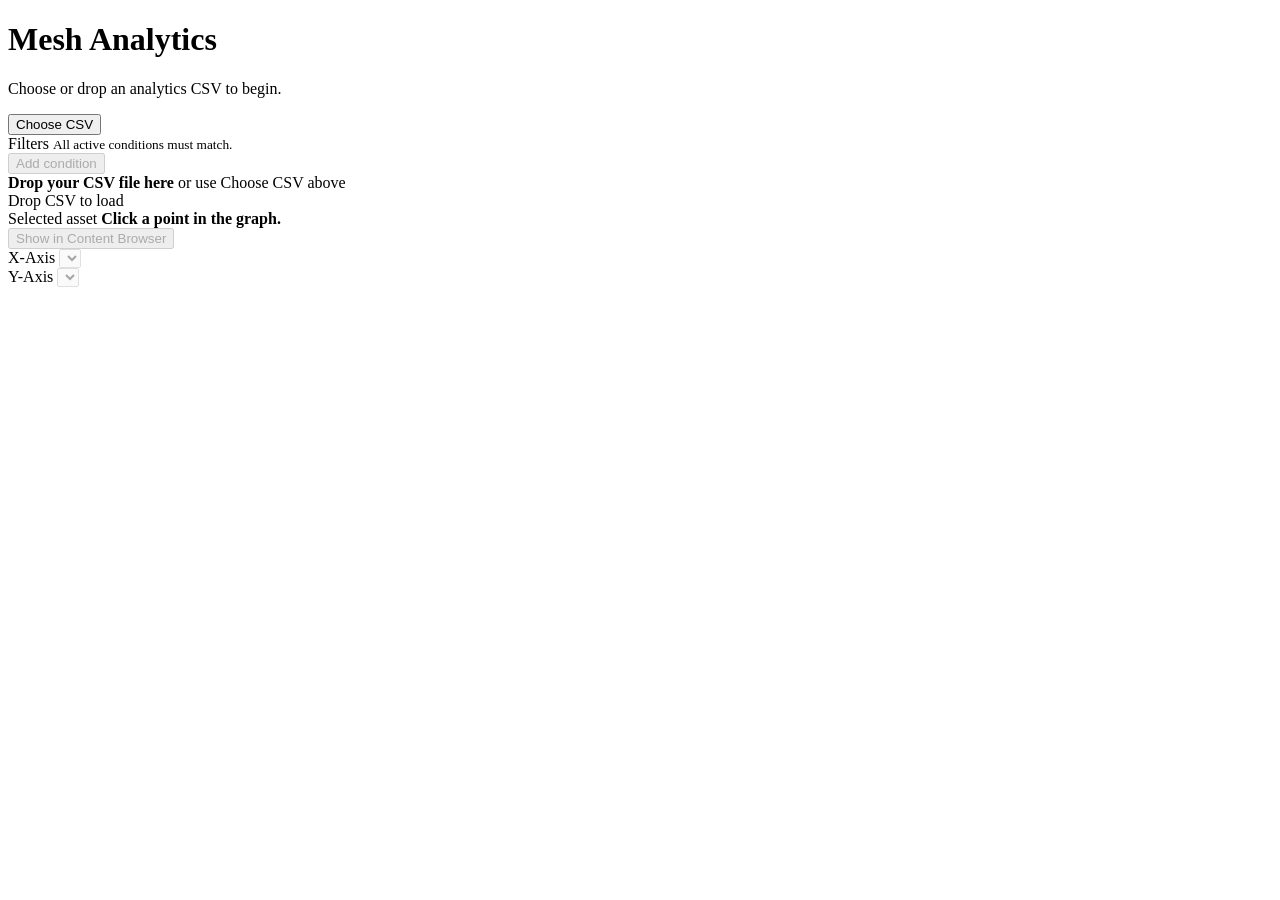
==== Report/index.html @ e3d7881c "UEv4.27" ====
<!doctype html>
<html lang="en">
<head>
    <meta charset="utf-8">
    <meta name="viewport" content="width=device-width, initial-scale=1">
    <title>Mesh Analytics Report</title>
    <link id="report-stylesheet" rel="stylesheet" href="core/styles.css">
    <script>
        if (window.location.protocol === "http:" || window.location.protocol === "https:") {
            document.getElementById("report-stylesheet").href = "styles";
        }

        window.addEventListener("DOMContentLoaded", () => {
            const isEditorServed = window.location.protocol === "http:" ||
                window.location.protocol === "https:";
            const plotlyScript = document.createElement("script");
            plotlyScript.src = isEditorServed ? "plotly" : "core/plotly-basic-3.7.0.min.js";
            plotlyScript.addEventListener("load", () => {
                const appScript = document.createElement("script");
                appScript.src = isEditorServed ? "script" : "core/app.js";
                document.body.appendChild(appScript);
            });
            document.body.appendChild(plotlyScript);
        });
    </script>
</head>
<body>
    <main class="report-shell">
        <header class="report-header">
            <div>
                <h1>Mesh Analytics</h1>
                <p id="file-summary">Choose or drop an analytics CSV to begin.</p>
            </div>
            <button id="choose-file" class="file-button" type="button">Choose CSV</button>
            <input id="csv-file" type="file" accept=".csv,text/csv" hidden>
        </header>

        <section class="filter-panel" aria-labelledby="filter-title">
            <div class="filter-header">
                <div>
                    <span id="filter-title">Filters</span>
                    <small>All active conditions must match.</small>
                </div>
                <button id="add-filter" type="button" disabled>Add condition</button>
            </div>
            <div id="filter-list"></div>
        </section>

        <section id="drop-zone" class="chart-stage" aria-label="Mesh Analytics scatter plot">
            <div id="chart" aria-live="polite"></div>
            <div id="empty-state">
                <strong>Drop your CSV file here</strong>
                <span>or use Choose CSV above</span>
            </div>
            <div id="drop-overlay" aria-hidden="true">Drop CSV to load</div>
        </section>

        <section class="asset-action" aria-label="Selected graph asset">
            <div>
                <span>Selected asset</span>
                <strong id="selected-asset">Click a point in the graph.</strong>
                <small id="bridge-status" role="status"></small>
            </div>
            <button id="show-in-content-browser" type="button" disabled>Show in Content Browser</button>
        </section>

        <section class="axis-controls" aria-label="Chart axes">
            <div class="axis-field">
                <label for="x-axis">X-Axis</label>
                <select id="x-axis" disabled></select>
            </div>
            <div class="axis-field">
                <label for="y-axis">Y-Axis</label>
                <select id="y-axis" disabled></select>
            </div>
        </section>

        <p id="status" role="status"></p>
    </main>
</body>
</html>
---- Report/core/styles.css ----
:root {
    color-scheme: dark;
    font-family: Inter, ui-sans-serif, system-ui, -apple-system, BlinkMacSystemFont, "Segoe UI", sans-serif;
    background: #0d0f12;
    color: #f3f5f7;
}

* {
    box-sizing: border-box;
}

body {
    min-width: 320px;
    margin: 0;
    background: #0d0f12;
}

.report-shell {
    width: min(1600px, 100%);
    margin: 0 auto;
    padding: 28px;
}

.report-header {
    display: flex;
    align-items: center;
    justify-content: space-between;
    gap: 24px;
    margin-bottom: 18px;
}

h1 {
    margin: 0;
    font-size: clamp(22px, 2.2vw, 32px);
    font-weight: 600;
    letter-spacing: -0.02em;
}

.report-header p,
#status {
    margin: 5px 0 0;
    color: #9ba4ae;
}

.file-button {
    flex: none;
    padding: 10px 17px;
    border: 1px solid #46505b;
    border-radius: 7px;
    background: #20262d;
    color: #f3f5f7;
    cursor: pointer;
    font: inherit;
    font-weight: 600;
}

.file-button:hover {
    background: #2a323b;
}

.file-button:focus-visible {
    outline: 2px solid #36a3ff;
    outline-offset: 2px;
}

.visually-hidden {
    position: absolute;
    width: 1px;
    height: 1px;
    padding: 0;
    margin: -1px;
    overflow: hidden;
    clip: rect(0, 0, 0, 0);
    white-space: nowrap;
    border: 0;
}

.filter-panel {
    width: min(860px, 100%);
    margin: 0 auto 18px;
}

.filter-value-menu {
    position: relative;
    min-width: 0;
}

.filter-value-menu > summary {
    min-height: 42px;
    overflow: hidden;
    padding: 10px 38px 9px 12px;
    border: 1px solid #46505b;
    border-radius: 7px;
    background: #12161a;
    color: #f3f5f7;
    cursor: pointer;
    list-style-position: inside;
    text-overflow: ellipsis;
    white-space: nowrap;
}

.filter-value-menu > summary:focus-visible {
    outline: 2px solid #36a3ff;
    outline-offset: 2px;
}

.filter-value-content {
    position: absolute;
    z-index: 20;
    top: calc(100% + 6px);
    right: 0;
    width: min(420px, calc(100vw - 32px));
    padding: 14px;
    border: 1px solid #46505b;
    border-radius: 7px;
    background: #171b20;
    box-shadow: 0 14px 34px rgb(0 0 0 / 42%);
}

.filter-value-actions {
    display: flex;
    justify-content: flex-end;
    margin-bottom: 10px;
}

.filter-value-actions button {
    min-height: 36px;
    padding: 0 12px;
    border: 1px solid #46505b;
    border-radius: 7px;
    background: #20262d;
    color: #f3f5f7;
    cursor: pointer;
    font: inherit;
}

.filter-value-actions button:hover:not(:disabled) {
    background: #2a323b;
}

.filter-value-actions button:disabled {
    opacity: 0.45;
    cursor: default;
}

.filter-value-option {
    display: flex;
    align-items: center;
    gap: 9px;
    cursor: pointer;
}

.filter-value-list {
    max-height: 260px;
    overflow-y: auto;
    border-top: 1px solid #39424c;
}

.filter-value-option {
    min-height: 38px;
    padding: 7px 5px;
    border-bottom: 1px solid #2d353e;
}

.filter-value-option:hover {
    background: #20262d;
}

.filter-value-count {
    min-width: 4ch;
    color: #9ba4ae;
    font-variant-numeric: tabular-nums;
    text-align: right;
}

.filter-value-text {
    min-width: 0;
    overflow-wrap: anywhere;
}

.filter-value-actions button:focus-visible,
.filter-value-option input:focus-visible {
    outline: 2px solid #36a3ff;
    outline-offset: 2px;
}

.filter-header {
    display: flex;
    align-items: center;
    justify-content: space-between;
    gap: 18px;
    margin-bottom: 10px;
}

.filter-header > div {
    display: flex;
    align-items: baseline;
    gap: 10px;
}

#filter-title {
    font-size: 18px;
    font-weight: 500;
}

.filter-header small {
    color: #9ba4ae;
}

#filter-list {
    display: grid;
    gap: 8px;
}

.filter-condition {
    display: grid;
    grid-template-columns: minmax(180px, 1fr) minmax(145px, 180px) minmax(165px, 220px) auto;
    align-items: center;
    gap: 10px;
}

.filter-condition > select,
.filter-condition > input,
.filter-header button,
.filter-condition > button {
    min-height: 42px;
    border: 1px solid #46505b;
    border-radius: 7px;
    background: #12161a;
    color: #f3f5f7;
    font: inherit;
}

.filter-condition > select {
    width: 100%;
    padding: 0 38px 0 12px;
}

.filter-condition > input {
    width: 100%;
    min-width: 0;
    padding: 0 12px;
}

.filter-header button,
.filter-condition > button {
    padding: 0 14px;
    background: #20262d;
    cursor: pointer;
    font-weight: 600;
}

.filter-header button:hover:not(:disabled),
.filter-condition > button:hover:not(:disabled) {
    background: #2a323b;
}

.filter-condition > select:focus,
.filter-condition > input:focus,
.filter-header button:focus-visible,
.filter-condition > button:focus-visible {
    outline: 2px solid #36a3ff;
    outline-offset: 2px;
}

.filter-header button:disabled {
    opacity: 0.45;
}

.chart-stage {
    position: relative;
    min-height: clamp(420px, 64vh, 820px);
    overflow: hidden;
    border: 1px solid #3a4652;
    background: #171b20;
}

#chart {
    width: 100%;
    min-height: inherit;
}

#empty-state,
#drop-overlay {
    position: absolute;
    inset: 0;
    display: flex;
    flex-direction: column;
    align-items: center;
    justify-content: center;
    gap: 8px;
    color: #b8c1ca;
    pointer-events: none;
}

#empty-state strong {
    color: #f3f5f7;
    font-size: clamp(20px, 2vw, 28px);
}

#drop-overlay {
    display: none;
    border: 3px dashed #36a3ff;
    background: rgb(13 15 18 / 88%);
    color: #f3f5f7;
    font-size: clamp(22px, 2.4vw, 34px);
    font-weight: 600;
    z-index: 10;
}

.is-dragging #drop-overlay {
    display: flex;
}

.has-data #empty-state {
    display: none;
}

.asset-action {
    display: flex;
    align-items: center;
    justify-content: space-between;
    gap: 20px;
    padding-top: 16px;
}

.asset-action > div {
    min-width: 0;
}

.asset-action span,
.asset-action small {
    display: block;
    color: #9ba4ae;
}

.asset-action strong {
    display: block;
    overflow: hidden;
    margin-top: 3px;
    text-overflow: ellipsis;
    white-space: nowrap;
}

.asset-action small {
    min-height: 18px;
    margin-top: 3px;
}

.asset-action small.error {
    color: #ff8f8f;
}

.asset-action button {
    flex: none;
    min-height: 42px;
    padding: 0 16px;
    border: 1px solid #46505b;
    border-radius: 7px;
    background: #20262d;
    color: #f3f5f7;
    cursor: pointer;
    font: inherit;
    font-weight: 600;
}

.asset-action button:hover:not(:disabled) {
    background: #2a323b;
}

.asset-action button:focus-visible {
    outline: 2px solid #36a3ff;
    outline-offset: 2px;
}

.asset-action button:disabled {
    opacity: 0.45;
    cursor: default;
}

.axis-controls {
    display: grid;
    grid-template-columns: minmax(250px, 1fr) minmax(250px, 1fr);
    align-items: center;
    gap: 18px 26px;
    padding: 26px 0 6px;
}

.axis-field {
    display: grid;
    grid-template-columns: auto minmax(180px, 1fr);
    align-items: center;
    gap: 12px;
}

.axis-controls label {
    font-size: 18px;
    font-weight: 500;
}

.axis-controls select {
    width: 100%;
    min-height: 48px;
    padding: 0 42px 0 15px;
    border: 1px solid #46505b;
    border-radius: 7px;
    background: #12161a;
    color: #f3f5f7;
    font: inherit;
    font-size: 18px;
}

.axis-controls select:focus {
    outline: 2px solid #36a3ff;
    outline-offset: 2px;
}

.axis-controls select:disabled {
    opacity: 0.45;
}

#status {
    min-height: 24px;
    text-align: center;
}

#status.error {
    color: #ff8f8f;
}

@media (max-width: 760px) {
    .report-shell {
        padding: 16px;
    }

    .report-header {
        align-items: flex-start;
    }

    .chart-stage {
        min-height: 430px;
    }

    .filter-condition {
        grid-template-columns: 1fr 1fr;
    }

    .filter-condition > input,
    .filter-condition > .filter-value-menu {
        grid-column: 1 / -1;
    }

    .filter-condition > button {
        grid-column: 2;
        justify-self: end;
    }

    .axis-controls {
        grid-template-columns: 1fr;
        gap: 8px;
        padding-top: 20px;
    }
}

@media (max-width: 440px) {
    .report-header {
        flex-direction: column;
    }

    .file-button {
        width: 100%;
        text-align: center;
    }

    .asset-action {
        align-items: stretch;
        flex-direction: column;
    }

    .asset-action button {
        width: 100%;
    }

    .filter-header,
    .filter-header > div {
        align-items: stretch;
        flex-direction: column;
    }

    .filter-condition {
        grid-template-columns: 1fr;
    }

    .filter-condition > input,
    .filter-condition > .filter-value-menu {
        grid-column: auto;
    }

    .filter-condition > button {
        grid-column: auto;
        justify-self: stretch;
    }
}
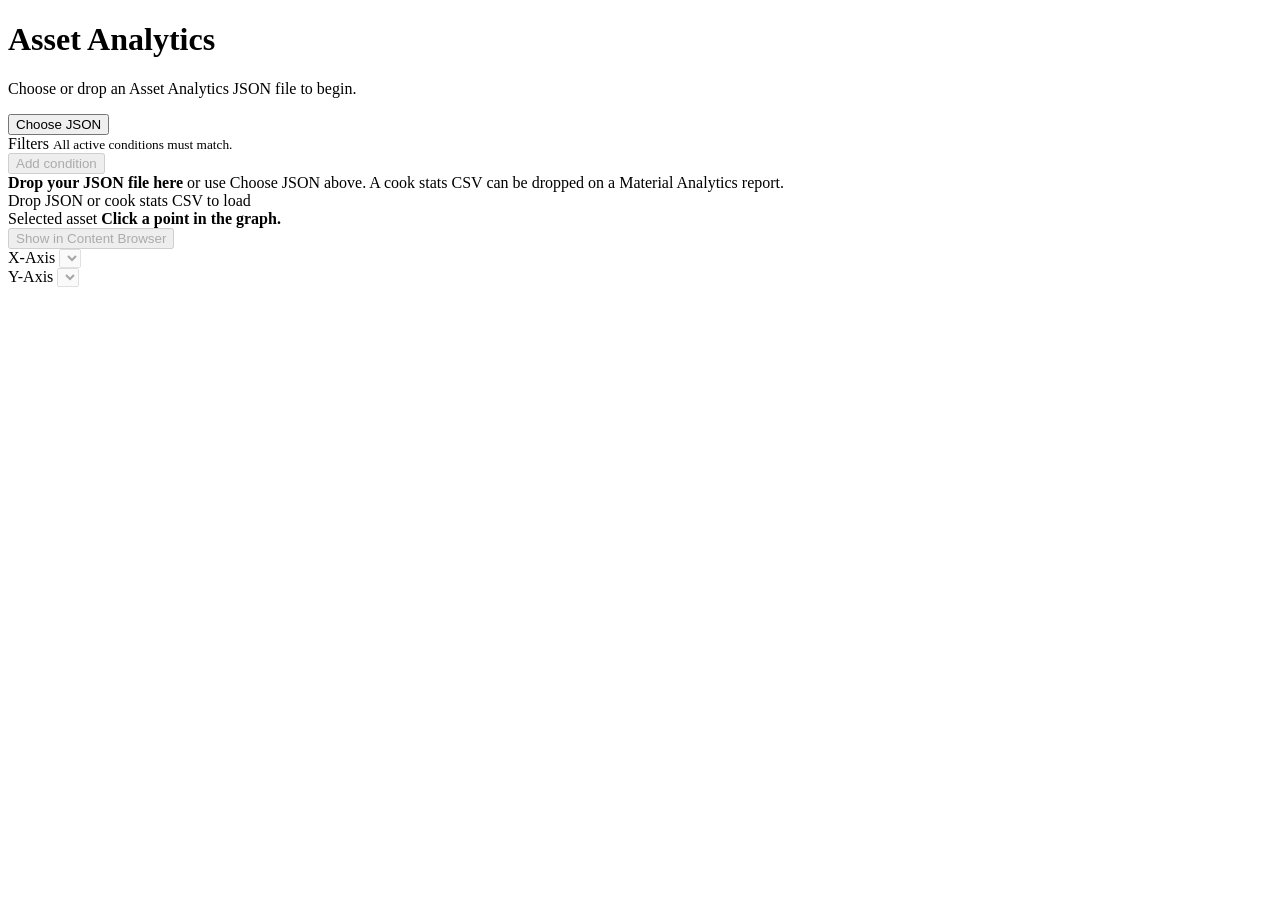
==== commit a3ba91db: "MaterialInstanceGridAndLighterUserLoading Material report: - Add a collapsible instance x static par" ====
--- a/Report/index.html
+++ b/Report/index.html
@@ -3,24 +3,30 @@
 <head>
     <meta charset="utf-8">
     <meta name="viewport" content="width=device-width, initial-scale=1">
-    <title>Mesh Analytics Report</title>
+    <title>Asset Analytics Report</title>
     <link id="report-stylesheet" rel="stylesheet" href="core/styles.css">
     <script>
-        if (window.location.protocol === "http:" || window.location.protocol === "https:") {
+        // The editor serves the report over HTTP; opened as a file, the page loads its files from disk.
+        // The report types load before the engine (report.js), which shows the type in ?type= or of the loaded JSON.
+        const isEditorServed = window.location.protocol === "http:" || window.location.protocol === "https:";
+        if (isEditorServed) {
             document.getElementById("report-stylesheet").href = "styles";
         }
 
         window.addEventListener("DOMContentLoaded", () => {
-            const isEditorServed = window.location.protocol === "http:" ||
-                window.location.protocol === "https:";
-            const plotlyScript = document.createElement("script");
-            plotlyScript.src = isEditorServed ? "plotly" : "core/plotly-basic-3.7.0.min.js";
-            plotlyScript.addEventListener("load", () => {
-                const appScript = document.createElement("script");
-                appScript.src = isEditorServed ? "script" : "core/app.js";
-                document.body.appendChild(appScript);
-            });
-            document.body.appendChild(plotlyScript);
+            const scripts = isEditorServed
+                ? ["plotly", "mesh-script", "material-script", "script"]
+                : ["core/plotly-basic-3.7.0.min.js", "core/mesh.js", "core/material.js", "core/report.js"];
+            const loadNextScript = index => {
+                if (index >= scripts.length) {
+                    return;
+                }
+                const script = document.createElement("script");
+                script.src = scripts[index];
+                script.addEventListener("load", () => loadNextScript(index + 1));
+                document.body.appendChild(script);
+            };
+            loadNextScript(0);
         });
     </script>
 </head>
@@ -28,11 +34,19 @@
     <main class="report-shell">
         <header class="report-header">
             <div>
-                <h1>Mesh Analytics</h1>
-                <p id="file-summary">Choose or drop an analytics CSV to begin.</p>
+                <h1 id="report-title">Asset Analytics</h1>
+                <p id="file-summary">Choose or drop an Asset Analytics JSON file to begin.</p>
+                <p id="cook-stats-summary" data-report-type="material" hidden>Optional: load a cook's Saved/MaterialStats CSV to show real cooked shader counts.</p>
             </div>
-            <button id="choose-file" class="file-button" type="button">Choose CSV</button>
-            <input id="csv-file" type="file" accept=".csv,text/csv" hidden>
+            <div class="header-actions">
+                <div class="header-actions" data-report-type="material" hidden>
+                    <select id="cook-platform" aria-label="Cook stats shader platform" hidden></select>
+                    <button id="choose-cook-stats" class="file-button" type="button">Load Cook Stats</button>
+                </div>
+                <button id="choose-file" class="file-button" type="button">Choose JSON</button>
+            </div>
+            <input id="json-file" type="file" accept=".json,application/json" hidden>
+            <input id="cook-stats-file" type="file" accept=".csv,text/csv" hidden>
         </header>
 
         <section class="filter-panel" aria-labelledby="filter-title">
@@ -46,18 +60,18 @@
             <div id="filter-list"></div>
         </section>
 
-        <section id="drop-zone" class="chart-stage" aria-label="Mesh Analytics scatter plot">
+        <section id="drop-zone" class="chart-stage" aria-label="Asset Analytics scatter plot">
             <div id="chart" aria-live="polite"></div>
             <div id="empty-state">
-                <strong>Drop your CSV file here</strong>
-                <span>or use Choose CSV above</span>
+                <strong>Drop your JSON file here</strong>
+                <span>or use Choose JSON above. A cook stats CSV can be dropped on a Material Analytics report.</span>
             </div>
-            <div id="drop-overlay" aria-hidden="true">Drop CSV to load</div>
+            <div id="drop-overlay" aria-hidden="true">Drop JSON or cook stats CSV to load</div>
         </section>
 
         <section class="asset-action" aria-label="Selected graph asset">
             <div>
-                <span>Selected asset</span>
+                <span id="selected-asset-label">Selected asset</span>
                 <strong id="selected-asset">Click a point in the graph.</strong>
                 <small id="bridge-status" role="status"></small>
             </div>
@@ -76,6 +90,8 @@
         </section>
 
         <p id="status" role="status"></p>
+
+        <section id="asset-details" class="asset-details" aria-label="Selected asset details" hidden></section>
     </main>
 </body>
 </html>
--- a/Report/core/styles.css
+++ b/Report/core/styles.css
@@ -9,6 +9,11 @@
     box-sizing: border-box;
 }
 
+/* Elements given their own display, such as the header actions, still hide with the hidden attribute. */
+[hidden] {
+    display: none !important;
+}
+
 body {
     min-width: 320px;
     margin: 0;
@@ -63,16 +68,25 @@
     outline-offset: 2px;
 }
 
-.visually-hidden {
-    position: absolute;
-    width: 1px;
-    height: 1px;
-    padding: 0;
-    margin: -1px;
-    overflow: hidden;
-    clip: rect(0, 0, 0, 0);
-    white-space: nowrap;
-    border: 0;
+.header-actions {
+    display: flex;
+    flex-wrap: wrap;
+    align-items: center;
+    justify-content: flex-end;
+    gap: 10px;
+}
+
+.header-actions select {
+    padding: 9px 12px;
+    border: 1px solid #46505b;
+    border-radius: 7px;
+    background: #20262d;
+    color: #f3f5f7;
+    font: inherit;
+}
+
+#cook-stats-summary.error {
+    color: #ff9a9a;
 }
 
 .filter-panel {
@@ -143,13 +157,6 @@
     cursor: default;
 }
 
-.filter-value-option {
-    display: flex;
-    align-items: center;
-    gap: 9px;
-    cursor: pointer;
-}
-
 .filter-value-list {
     max-height: 260px;
     overflow-y: auto;
@@ -157,9 +164,13 @@
 }
 
 .filter-value-option {
+    display: flex;
+    align-items: center;
+    gap: 9px;
     min-height: 38px;
     padding: 7px 5px;
     border-bottom: 1px solid #2d353e;
+    cursor: pointer;
 }
 
 .filter-value-option:hover {
@@ -428,6 +439,190 @@
     color: #ff8f8f;
 }
 
+/* Details of the selected point, shown below the graph. */
+.asset-details {
+    margin-top: 26px;
+    padding: 20px 22px;
+    border: 1px solid #323a43;
+    border-radius: 10px;
+    background: #171b20;
+}
+
+.asset-details h2 {
+    margin: 0 0 4px;
+    font-size: 20px;
+    font-weight: 600;
+}
+
+.asset-details h3 {
+    margin: 22px 0 10px;
+    font-size: 15px;
+    font-weight: 600;
+    color: #dce2e8;
+}
+
+.details-path {
+    margin: 0;
+    color: #9ba4ae;
+    word-break: break-all;
+}
+
+.details-summary {
+    display: flex;
+    flex-wrap: wrap;
+    gap: 10px 28px;
+    margin-top: 14px;
+    color: #dce2e8;
+}
+
+.details-summary b {
+    color: #9ba4ae;
+    font-weight: 500;
+}
+
+.details-table {
+    width: 100%;
+    border-collapse: collapse;
+    font-size: 14px;
+}
+
+.details-table th,
+.details-table td {
+    padding: 8px 10px;
+    border-bottom: 1px solid #2a323b;
+    text-align: left;
+    vertical-align: top;
+}
+
+.details-table th {
+    color: #9ba4ae;
+    font-weight: 500;
+}
+
+.path-list summary {
+    cursor: pointer;
+    color: #dce2e8;
+}
+
+.path-list ul {
+    margin: 6px 0 2px;
+    padding-left: 18px;
+}
+
+.path-list li {
+    margin: 3px 0;
+    word-break: break-all;
+}
+
+.path-link {
+    padding: 0;
+    border: none;
+    background: none;
+    color: #6fbcff;
+    cursor: pointer;
+    font: inherit;
+    text-align: left;
+}
+
+.path-link:hover {
+    text-decoration: underline;
+}
+
+.path-text {
+    color: #9ba4ae;
+}
+
+/* Usage status of a vertex factory in the Material Analytics details. */
+.status-pill {
+    display: inline-block;
+    padding: 2px 9px;
+    border-radius: 999px;
+    font-size: 12px;
+    font-weight: 600;
+    white-space: nowrap;
+}
+
+.status-pill.used-not-enabled { background: #4a1f24; color: #ff9a9a; }
+.status-pill.enabled-unused { background: #4a3a1a; color: #ffd27a; }
+.status-pill.ok { background: #183a2c; color: #7be0b0; }
+.status-pill.unknown { background: #252c34; color: #9ba4ae; }
+
+/* Grid of instances against static parameters in the Material Analytics details, and its legend. */
+.grid-legend {
+    display: grid;
+    gap: 6px;
+    margin: 10px 0 12px;
+    color: #dce2e8;
+    font-size: 14px;
+}
+
+.grid-legend p {
+    margin: 4px 0 0;
+}
+
+.grid-legend-item {
+    display: flex;
+    align-items: flex-start;
+    gap: 10px;
+}
+
+.grid-swatch {
+    flex: none;
+    width: 28px;
+    height: 20px;
+    border-radius: 4px;
+    font-size: 12px;
+    line-height: 20px;
+    text-align: center;
+}
+
+.permutation-grid-scroll {
+    max-height: 70vh;
+    overflow: auto;
+    border: 1px solid #2a323b;
+}
+
+.permutation-grid {
+    width: max-content;
+    min-width: 100%;
+}
+
+.permutation-grid thead th {
+    position: sticky;
+    top: 0;
+    z-index: 2;
+    max-width: 160px;
+    background: #171b20;
+    overflow-wrap: anywhere;
+}
+
+.permutation-grid tbody th {
+    position: sticky;
+    left: 0;
+    z-index: 1;
+    background: #171b20;
+    font-weight: 400;
+    white-space: nowrap;
+}
+
+.permutation-grid thead th:first-child {
+    left: 0;
+    z-index: 3;
+}
+
+.permutation-grid td.grid-cell {
+    border-left: 1px solid #0d0f12;
+    white-space: nowrap;
+}
+
+.grid-swatch.master,
+.grid-cell.master { background: #183a2c; color: #7be0b0; }
+.grid-swatch.same-as-parent,
+.grid-cell.same-as-parent { background: #4a3a1a; color: #ffd27a; }
+.grid-swatch.changed,
+.grid-cell.changed { background: #4a1f24; color: #ff9a9a; font-weight: 600; }
+.grid-cell.inherited { background: #183a2c; color: #7be0b0; font-style: italic; }
+
 @media (max-width: 760px) {
     .report-shell {
         padding: 16px;
